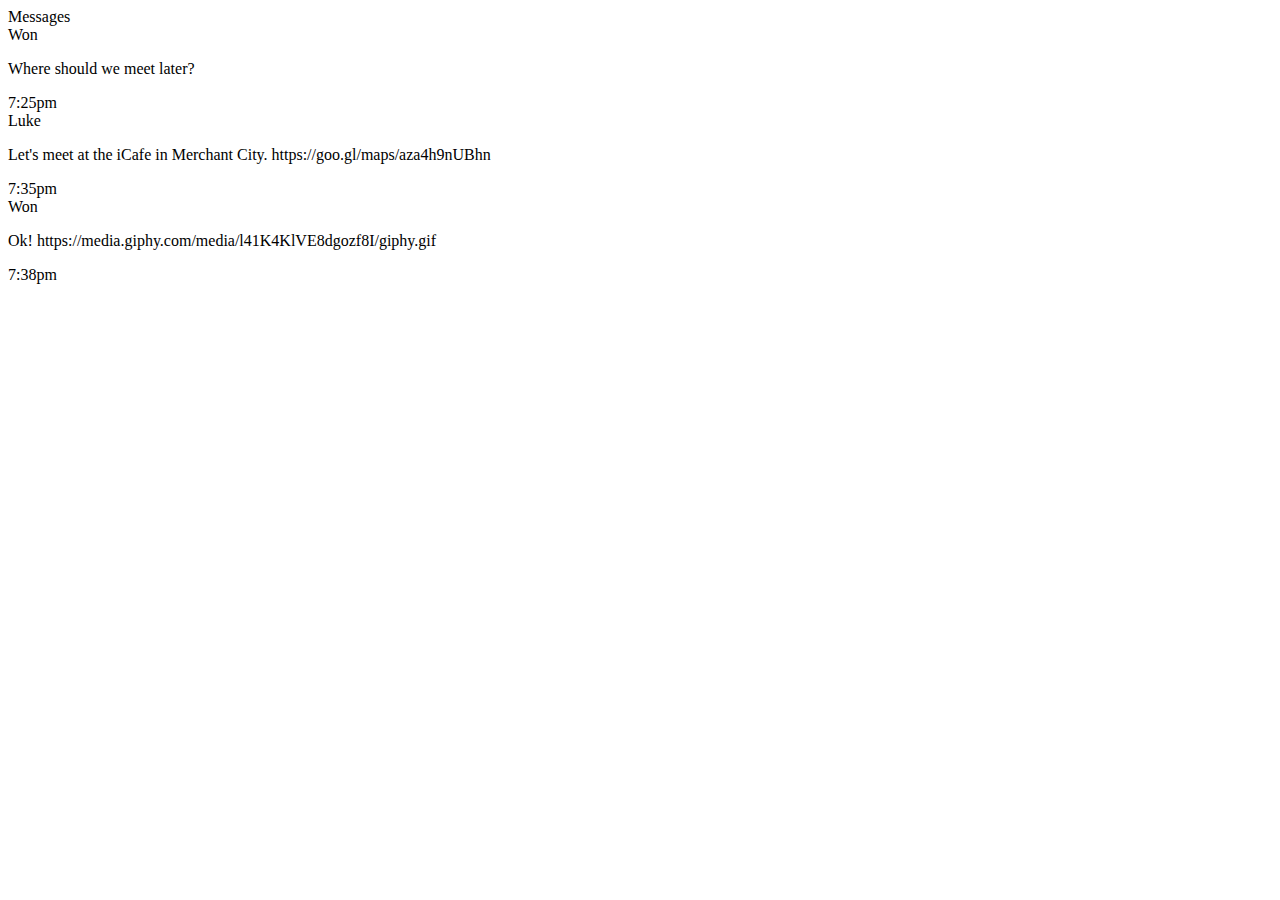
==== week-1/2-html-attributes/index.html @ 2ede4940 "editing week-1 parent-child" ====
<!DOCTYPE html>
<html lang="en">
  <head>
    <meta charset="utf-8" />
    <title>2. HTML Attributes - HTML, CSS and Git Exercises</title>
    <meta name="viewport" content="width=device-width, initial-scale=1" />
    <link rel="stylesheet" href="/css/normalize.css" />
    <link rel="stylesheet" href="/css/week1.css" />
    <link rel="stylesheet" href="/css/message.css" />
  </head>

  <body>
    <div class="site-wrapper">
      <div class="site-header">
        <div class="site-header__title">Messages</div>
      </div>
      <div class="messages">
        <div class="message">
          <div class="message__author">Won</div>
          <p class="message__content">Where should we meet later?</p>
          <span class="message__time">7:25pm</span>
        </div>
        <div class="message">
          <div class="message__author">Luke</div>
          <p class="message__content">
            Let's meet at the iCafe in Merchant City. https://goo.gl/maps/aza4h9nUBhn
          </p>
          <span class="message__time">7:35pm</span>
        </div>
        <div class="message">
          <div class="message__author">Won</div>
          <p class="message__content">
            Ok! https://media.giphy.com/media/l41K4KlVE8dgozf8I/giphy.gif
          </p>
          <span class="message__time">7:38pm</span>
        </div>
      </div>
    </div>
  </body>
</html>
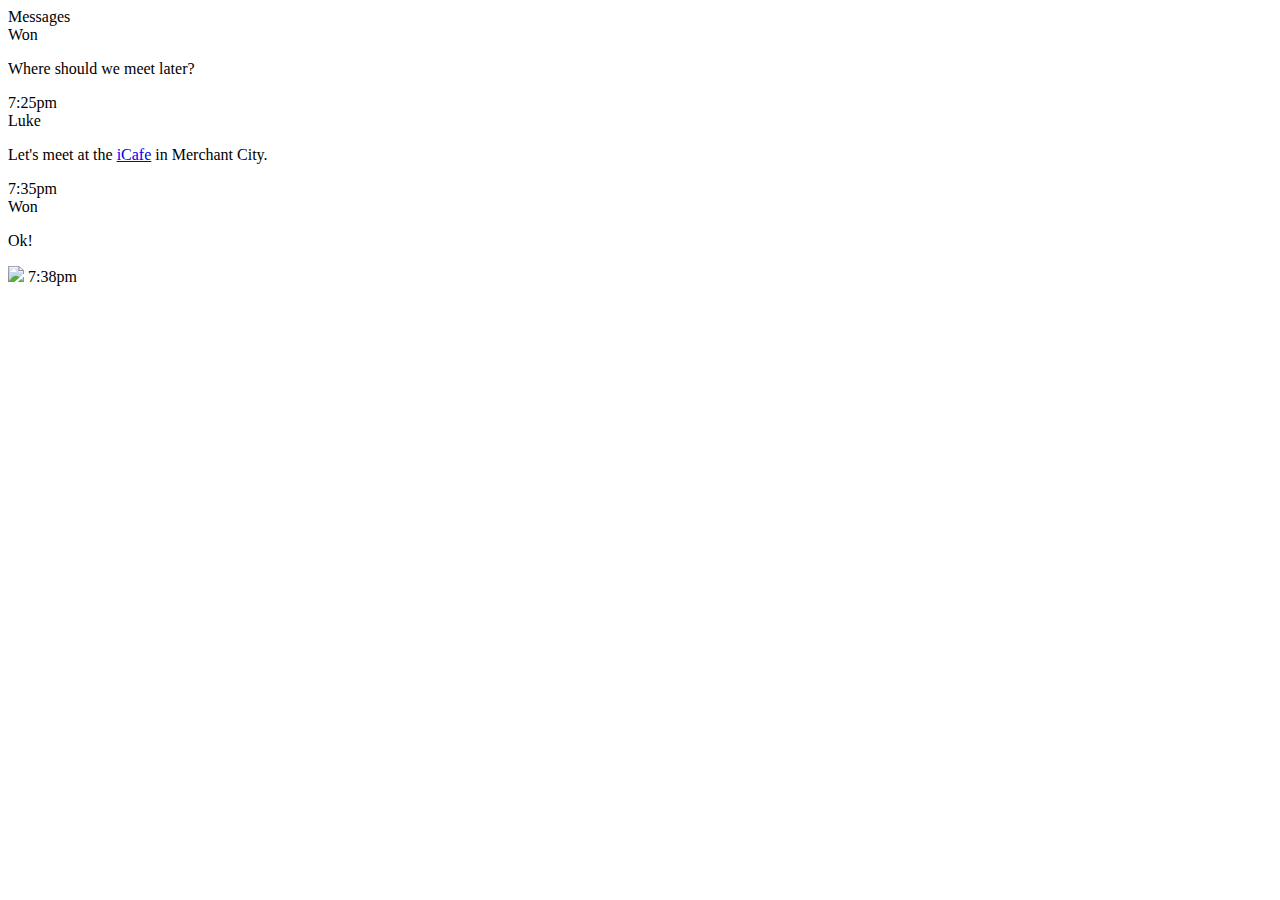
==== commit 58925a54: "Completed 2-html-attributes exercise" ====
--- a/week-1/2-html-attributes/index.html
+++ b/week-1/2-html-attributes/index.html
@@ -23,15 +23,16 @@
         <div class="message">
           <div class="message__author">Luke</div>
           <p class="message__content">
-            Let's meet at the iCafe in Merchant City. https://goo.gl/maps/aza4h9nUBhn
+            Let's meet at the <a href="https://goo.gl/maps/aza4h9nUBhn">iCafe</a> in Merchant City.
           </p>
           <span class="message__time">7:35pm</span>
         </div>
         <div class="message">
           <div class="message__author">Won</div>
           <p class="message__content">
-            Ok! https://media.giphy.com/media/l41K4KlVE8dgozf8I/giphy.gif
+            Ok!
           </p>
+          <img width="400px" src="https://media.giphy.com/media/l41K4KlVE8dgozf8I/giphy.gif" />
           <span class="message__time">7:38pm</span>
         </div>
       </div>
